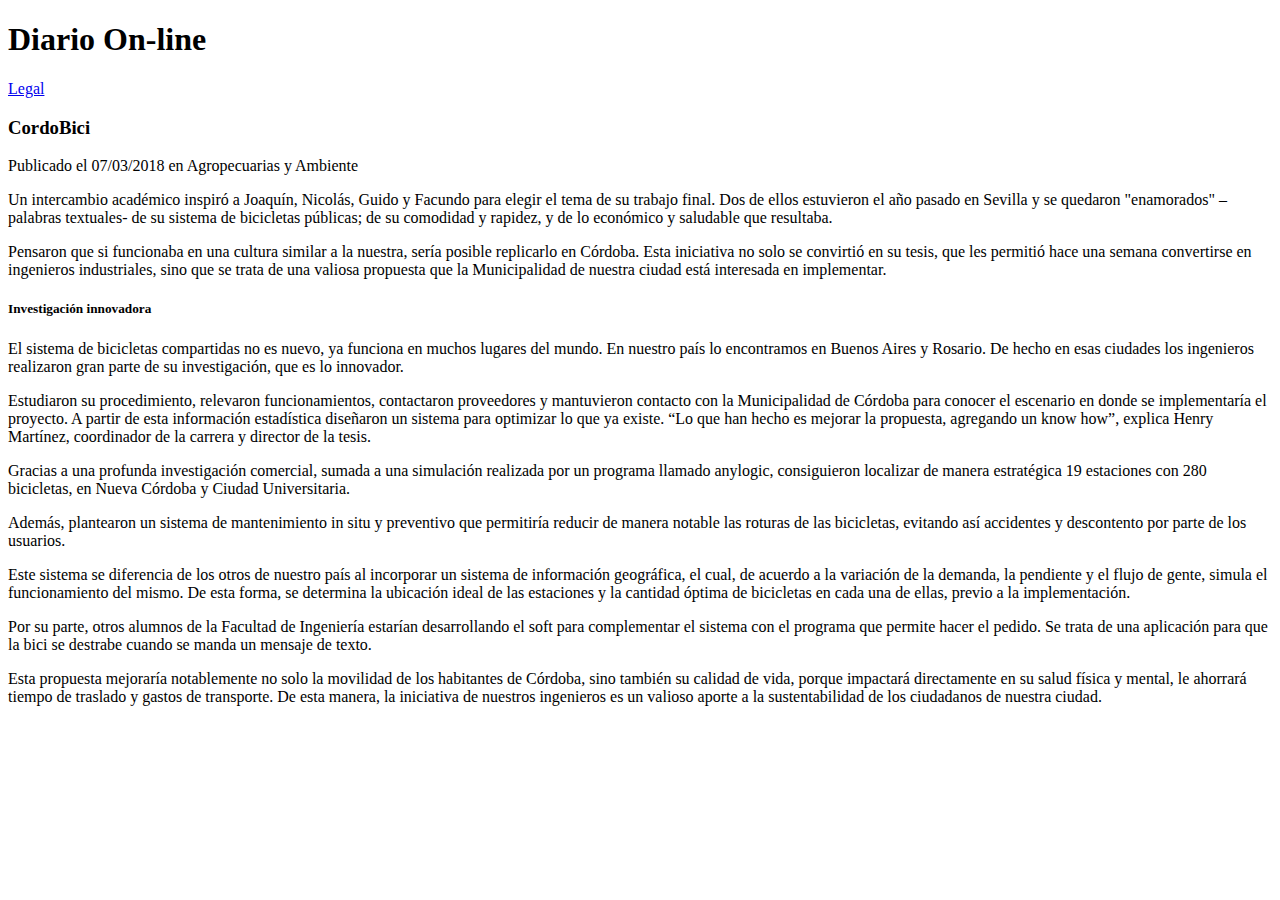
==== Ejercicios-CSS/ej_columnas.html @ 5c66582b "Initial commit" ====
<!DOCTYPE html>
<html lang="es">
<head>
    <meta charset="UTF-8">
    <title>Ejercicio Columnas</title>
</head>
<body>
<!--Cree los estilos CSS necesarios para que el texto se visualice en 2 columnas-->
<header>
    <h1 id="tituloPrincipal">Diario On-line</h1>
</header>
<a href="ej_leyes.html" target="_blank">Legal</a>
<section>
    <h3 class="tituloNoticia">CordoBici</h3>
    Publicado el 07/03/2018 en Agropecuarias y Ambiente
    <article>
        <div>
            <p>
                Un intercambio académico inspiró a Joaquín, Nicolás, Guido y Facundo para elegir el tema de su trabajo final.
                Dos de ellos estuvieron el año pasado en Sevilla y se quedaron "enamorados" –palabras textuales- de su
                sistema de bicicletas públicas; de su comodidad y rapidez, y de lo económico y saludable que resultaba.
            </p>

            <p>
                Pensaron que si funcionaba en una cultura similar a la nuestra, sería posible replicarlo en Córdoba.
                Esta iniciativa no solo se convirtió en su tesis, que les permitió hace una semana convertirse en ingenieros
                industriales, sino que se trata de una valiosa propuesta que la Municipalidad de nuestra ciudad está
                interesada en implementar.
            </p>

            <h5 class="tituloNoticia">Investigación innovadora</h5>

            <p>
                El sistema de bicicletas compartidas no es nuevo, ya funciona en muchos lugares del mundo. En nuestro país
                lo encontramos en Buenos Aires y Rosario. De hecho en esas ciudades los ingenieros realizaron gran parte de
                su investigación, que es lo innovador.
            </p>

            <p>
                Estudiaron su procedimiento, relevaron funcionamientos, contactaron proveedores y mantuvieron contacto con
                la Municipalidad de Córdoba para conocer el escenario en donde se implementaría el proyecto.  A partir de
                esta información estadística diseñaron un sistema para optimizar lo que ya existe. “Lo que han hecho es
                mejorar la propuesta, agregando un know how”, explica Henry Martínez, coordinador de la carrera y director
                de la tesis.
            </p>
        </div>
        <div class="grid-item">
            <p>
                Gracias a una profunda investigación comercial, sumada a una simulación realizada por un programa llamado
                anylogic, consiguieron localizar de manera estratégica 19 estaciones con 280 bicicletas, en Nueva Córdoba y
                Ciudad Universitaria.
            </p>

            <p>
                Además, plantearon un sistema de mantenimiento in situ y preventivo que permitiría reducir de manera notable
                las roturas de las bicicletas, evitando así accidentes y descontento por parte de los usuarios.
            </p>

            <p>
                Este sistema se diferencia de los otros de nuestro país al incorporar un sistema de información geográfica,
                el cual, de acuerdo a la variación de la demanda, la pendiente y el flujo de gente, simula el funcionamiento
                del mismo. De esta forma, se determina la ubicación ideal de las estaciones y la cantidad óptima de
                bicicletas en cada una de ellas, previo a la implementación.
            </p>

            <p>
                Por su parte, otros alumnos de la Facultad de Ingeniería estarían desarrollando el soft para complementar
                el sistema con el programa que permite hacer el pedido.  Se trata de una aplicación para que la bici se
                destrabe cuando se manda un mensaje de texto.
            </p>

            <p>
                Esta propuesta mejoraría notablemente no solo la movilidad de los habitantes de Córdoba, sino también su
                calidad de vida, porque impactará directamente en su salud física y mental, le ahorrará tiempo de traslado
                y gastos de transporte. De esta manera, la iniciativa de nuestros ingenieros es un valioso aporte a la
                sustentabilidad de los ciudadanos de nuestra ciudad.
            </p>
        </div>
    </article>
</section>

</body>
</html>
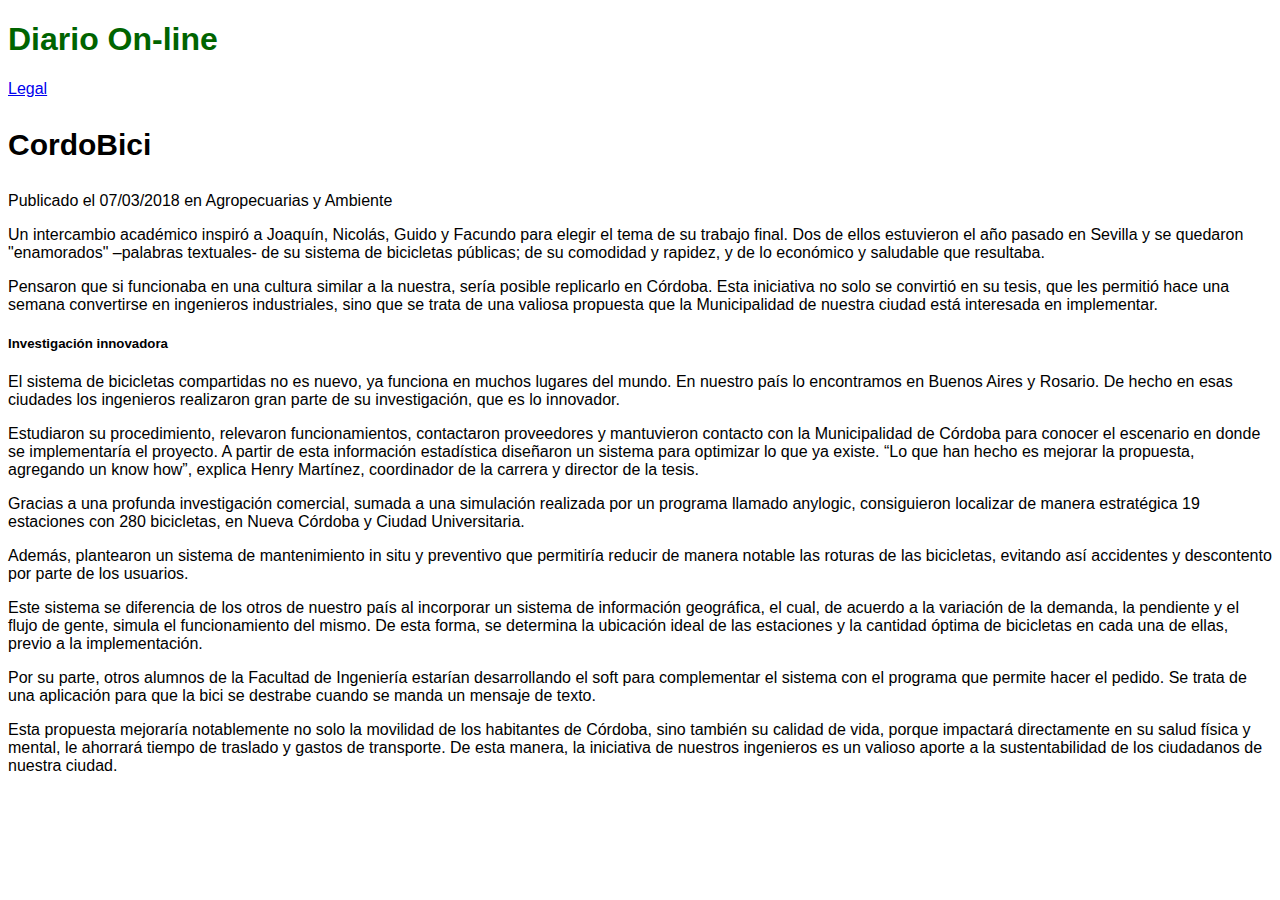
==== commit f79d5e13: "se realizo ejercicio propiedades tipograficas" ====
--- a/Ejercicios-CSS/ej_columnas.html
+++ b/Ejercicios-CSS/ej_columnas.html
@@ -4,14 +4,14 @@
     <meta charset="UTF-8">
     <title>Ejercicio Columnas</title>
 </head>
-<body>
+<body style="font-family: 'Segoe UI', Tahoma, Geneva, Verdana, sans-serif;">
 <!--Cree los estilos CSS necesarios para que el texto se visualice en 2 columnas-->
 <header>
-    <h1 id="tituloPrincipal">Diario On-line</h1>
+    <h1 id="tituloPrincipal" style="color:darkgreen">Diario On-line</h1>
 </header>
 <a href="ej_leyes.html" target="_blank">Legal</a>
 <section>
-    <h3 class="tituloNoticia">CordoBici</h3>
+    <h3 class="tituloNoticia" style="font-size: 30px">CordoBici</h3>
     Publicado el 07/03/2018 en Agropecuarias y Ambiente
     <article>
         <div>
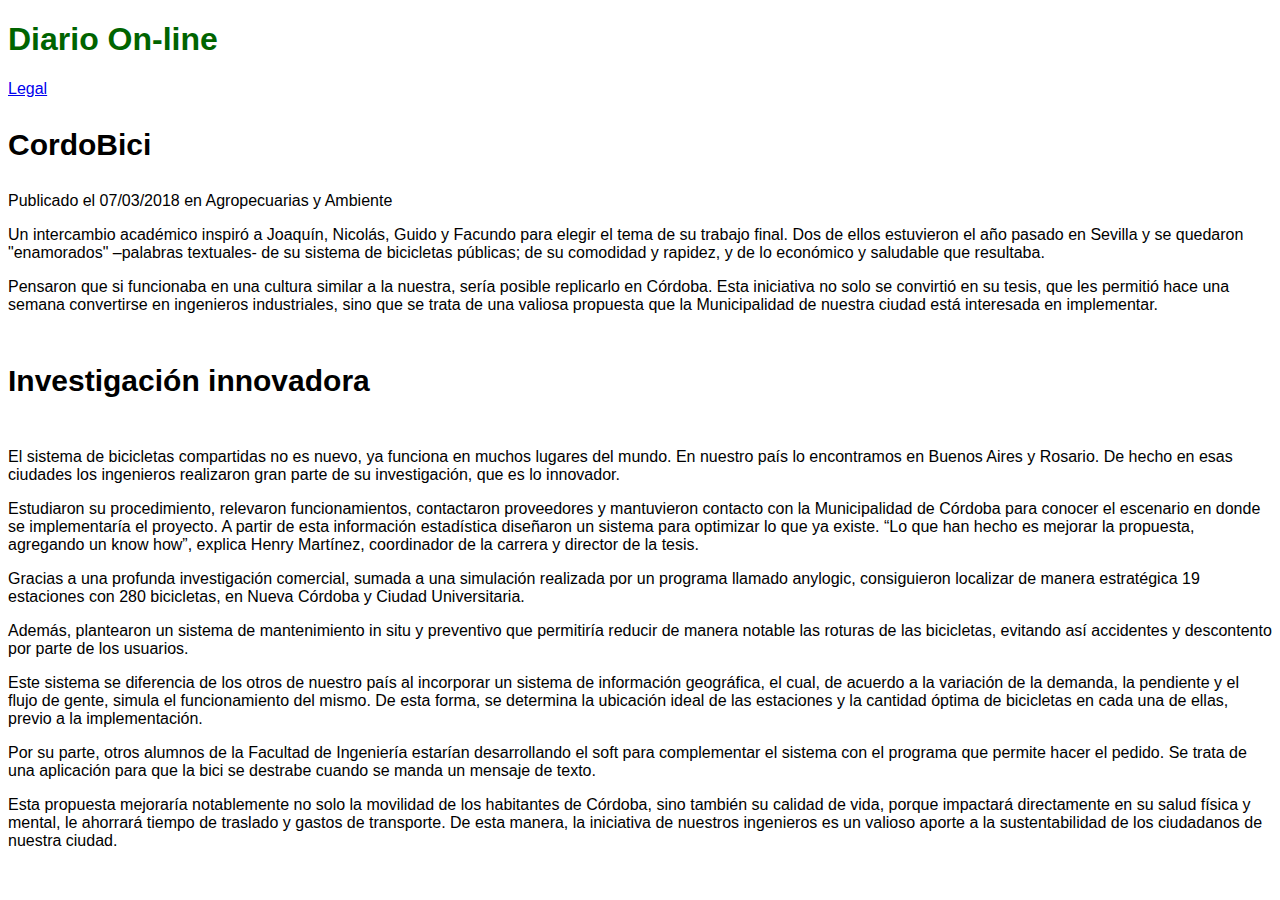
==== commit a900fe2c: "se realizo ejercicio incrustado" ====
--- a/Ejercicios-CSS/ej_columnas.html
+++ b/Ejercicios-CSS/ej_columnas.html
@@ -3,15 +3,28 @@
 <head>
     <meta charset="UTF-8">
     <title>Ejercicio Columnas</title>
+    <style>
+        #tituloPrincipal {
+            color:darkgreen;
+        }
+
+        .tituloNoticia{
+            font-size: 30px;
+        }
+
+        body{
+            font-family: 'Segoe UI', Tahoma, Geneva, Verdana, sans-serif;
+        }
+    </style>
 </head>
-<body style="font-family: 'Segoe UI', Tahoma, Geneva, Verdana, sans-serif;">
+<body>
 <!--Cree los estilos CSS necesarios para que el texto se visualice en 2 columnas-->
 <header>
-    <h1 id="tituloPrincipal" style="color:darkgreen">Diario On-line</h1>
+    <h1 id="tituloPrincipal">Diario On-line</h1>
 </header>
 <a href="ej_leyes.html" target="_blank">Legal</a>
 <section>
-    <h3 class="tituloNoticia" style="font-size: 30px">CordoBici</h3>
+    <h3 class="tituloNoticia">CordoBici</h3>
     Publicado el 07/03/2018 en Agropecuarias y Ambiente
     <article>
         <div>
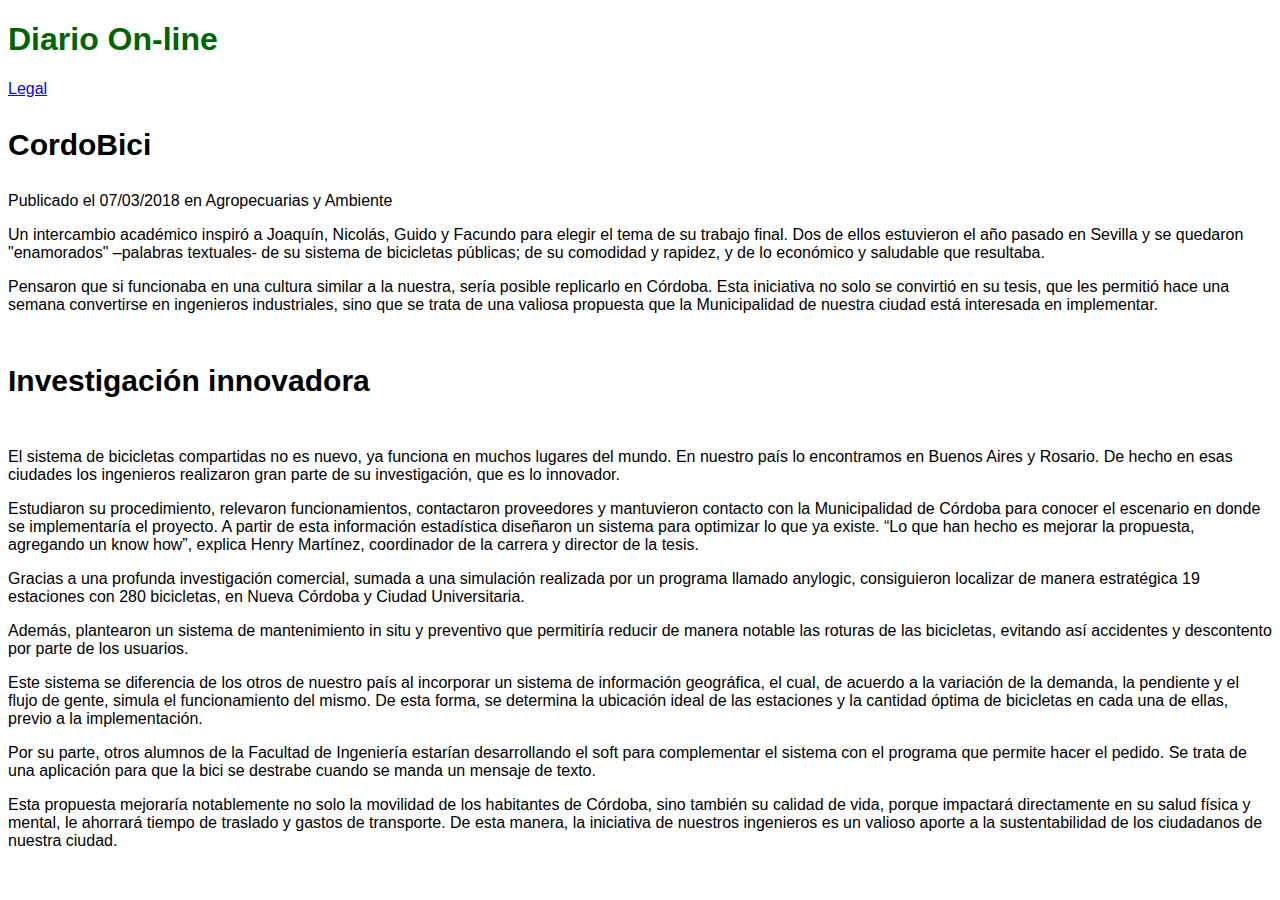
==== commit a03d692f: "se realizo ejercicio de pseudoclases" ====
--- a/Ejercicios-CSS/ej_columnas.html
+++ b/Ejercicios-CSS/ej_columnas.html
@@ -14,6 +14,22 @@
 
         body{
             font-family: 'Segoe UI', Tahoma, Geneva, Verdana, sans-serif;
+        }
+
+        a:link{
+            color: blue;
+        }
+
+        a:visited{
+            color: blue;
+        }
+
+        a:hover{
+            font-size: 1.4em;
+        }
+
+        a:active{
+            font-weight: bold;
         }
     </style>
 </head>
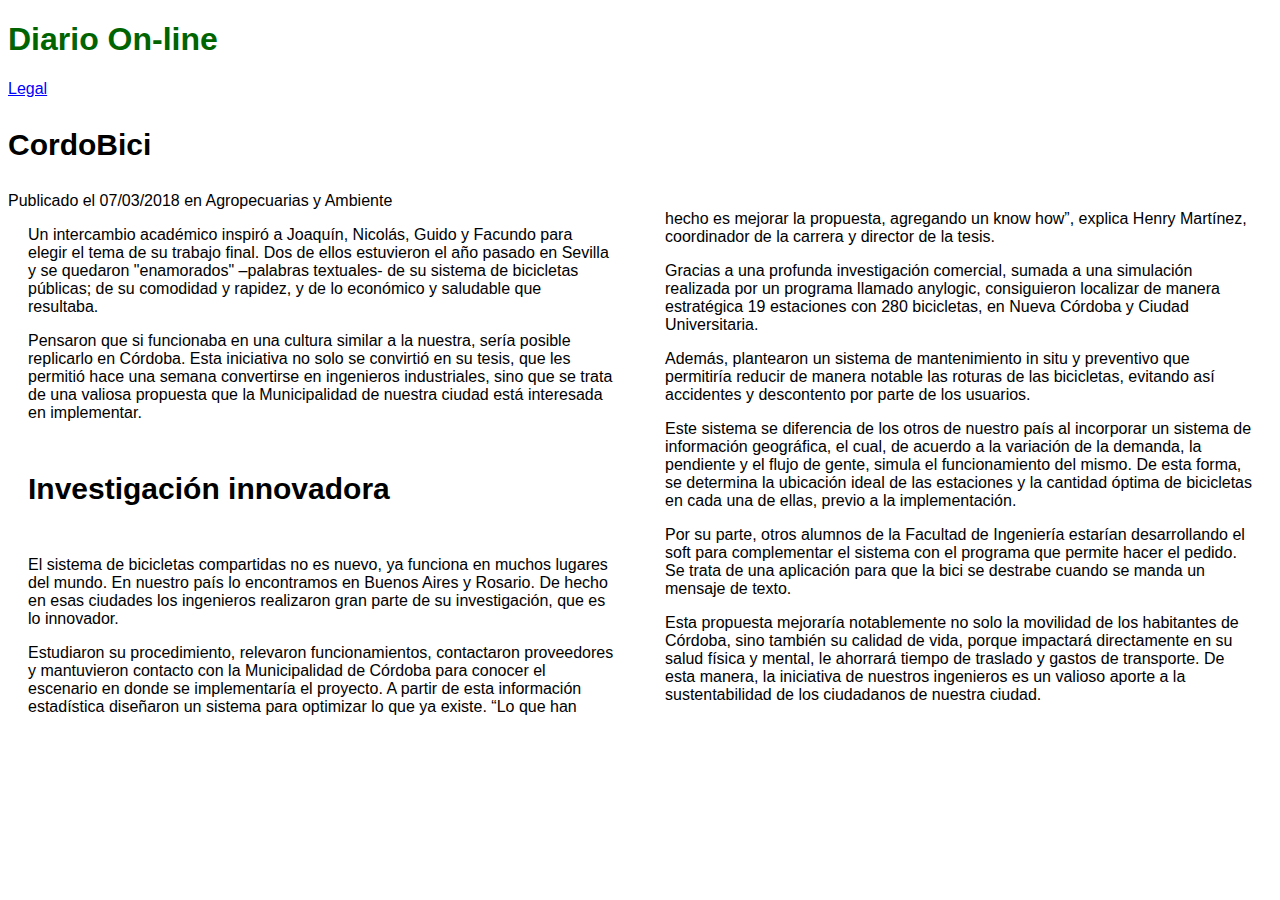
==== commit b76e9cf4: "se realizo el ejercicio de columnas" ====
--- a/Ejercicios-CSS/ej_columnas.html
+++ b/Ejercicios-CSS/ej_columnas.html
@@ -31,6 +31,13 @@
         a:active{
             font-weight: bold;
         }
+
+
+        article{
+            column-count: 2;
+            column-gap: 50px;
+            margin: 0px 20px;
+        }
     </style>
 </head>
 <body>
@@ -43,7 +50,7 @@
     <h3 class="tituloNoticia">CordoBici</h3>
     Publicado el 07/03/2018 en Agropecuarias y Ambiente
     <article>
-        <div>
+        <div class="columna1">
             <p>
                 Un intercambio académico inspiró a Joaquín, Nicolás, Guido y Facundo para elegir el tema de su trabajo final.
                 Dos de ellos estuvieron el año pasado en Sevilla y se quedaron "enamorados" –palabras textuales- de su
@@ -73,7 +80,7 @@
                 de la tesis.
             </p>
         </div>
-        <div class="grid-item">
+        <div class="columna2">
             <p>
                 Gracias a una profunda investigación comercial, sumada a una simulación realizada por un programa llamado
                 anylogic, consiguieron localizar de manera estratégica 19 estaciones con 280 bicicletas, en Nueva Córdoba y
